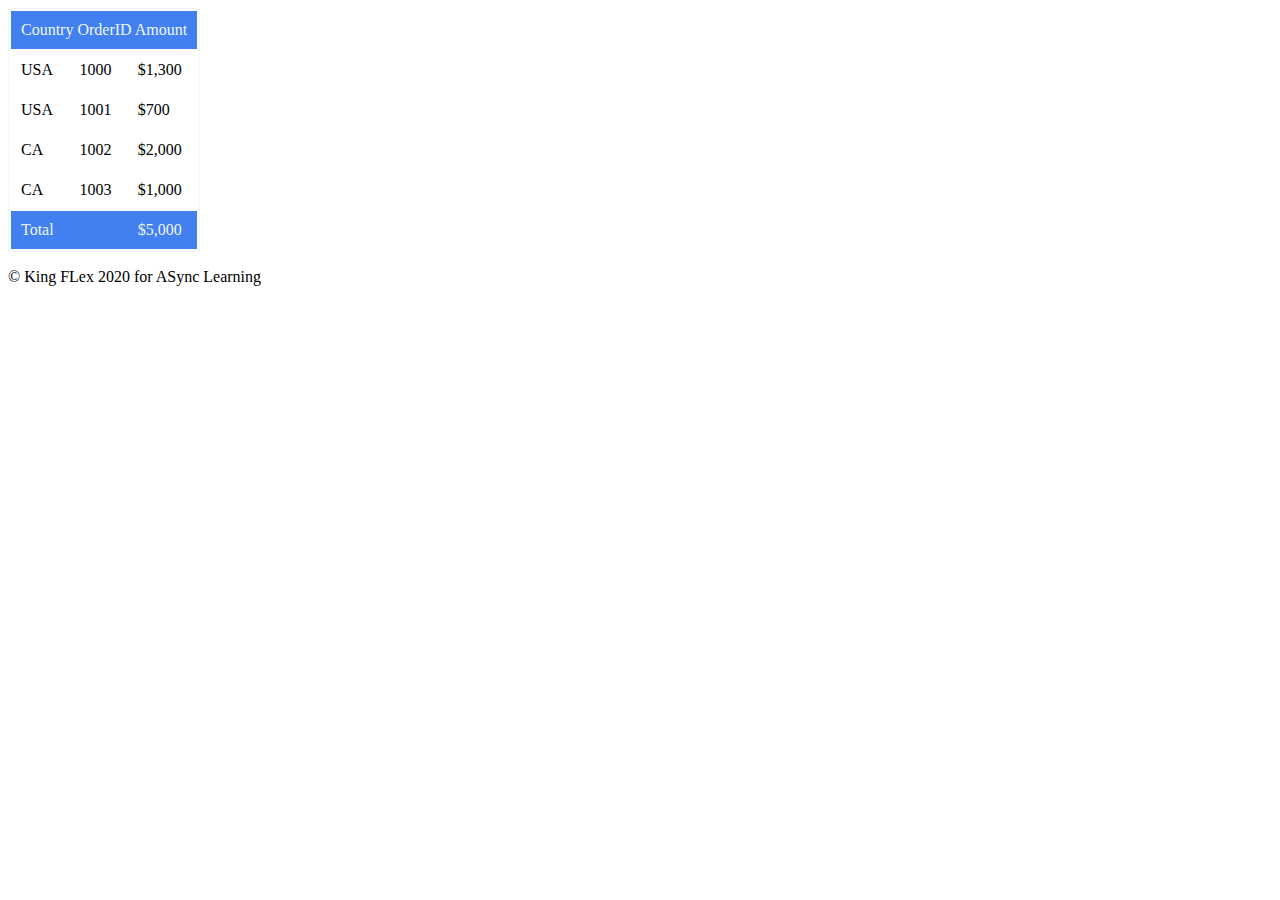
==== index.html @ 13c6a26f "initial commit for the table" ====
<!DOCTYPE html>
<html lang="en">

<head>
    <meta charset="UTF-8">
    <meta name="viewport" content="width=device-width, initial-scale=1.0">
    <meta http-equiv="X-UA-Compatible" content="ie=edge">
    <title>Document</title>
    <link rel="stylesheet" href="style.css">
</head>

<body>
    <table>

        <tbody>
            <thead>
                <td colspan="3">Country OrderID Amount </td>
                
            </thead>

            <tr>
                <td>USA</td>
                <td>1000</td>
                <td>$1,300</td>

            </tr>

            <tr>
                <td>USA</td>
                <td>1001</td>
                <td>$700</td>

            </tr>

            <tr>
                <td>CA</td>
                <td>1002</td>
                <td>$2,000</td>

            </tr>

            <tr>
                <td>CA</td>
                <td>1003</td>
                <td>$1,000</td>

            </tr>
        </tbody>

        <tfoot>
            <td colspan="3">Total &nbsp; &nbsp; &nbsp; &nbsp; &nbsp; &nbsp; &nbsp; &nbsp; &nbsp; &nbsp;  $5,000</td>
           
            
        </tfoot>

    </table>

    <footer>
        <p>&copy King FLex 2020 for ASync Learning </p>
    </footer>

</body>

</html>
---- style.css ----
thead {
    background-color: #427fef;
    color: #eef7ff;
    padding: 5px;

    border-collapse: unset;


}

table {
    border-style: solid;
    border-width: 1px;
    border-color: #eef7ff;
}

td {
    text-align: left;
}

th,
td {
    padding: 10px;
    text-align: left;
}

tfoot {
    background-color: #427fef;
    color: #eef7ff;
    border-collapse: unset;
}

#box {
    width: 300px;
    height: 300px;
    border: 1px solid lightgrey;
    padding: 50px;
    margin: 20px;
    background-color: tomato;
    box-shadow: 17px 17px lightgrey;
    border-radius: 10px;
}
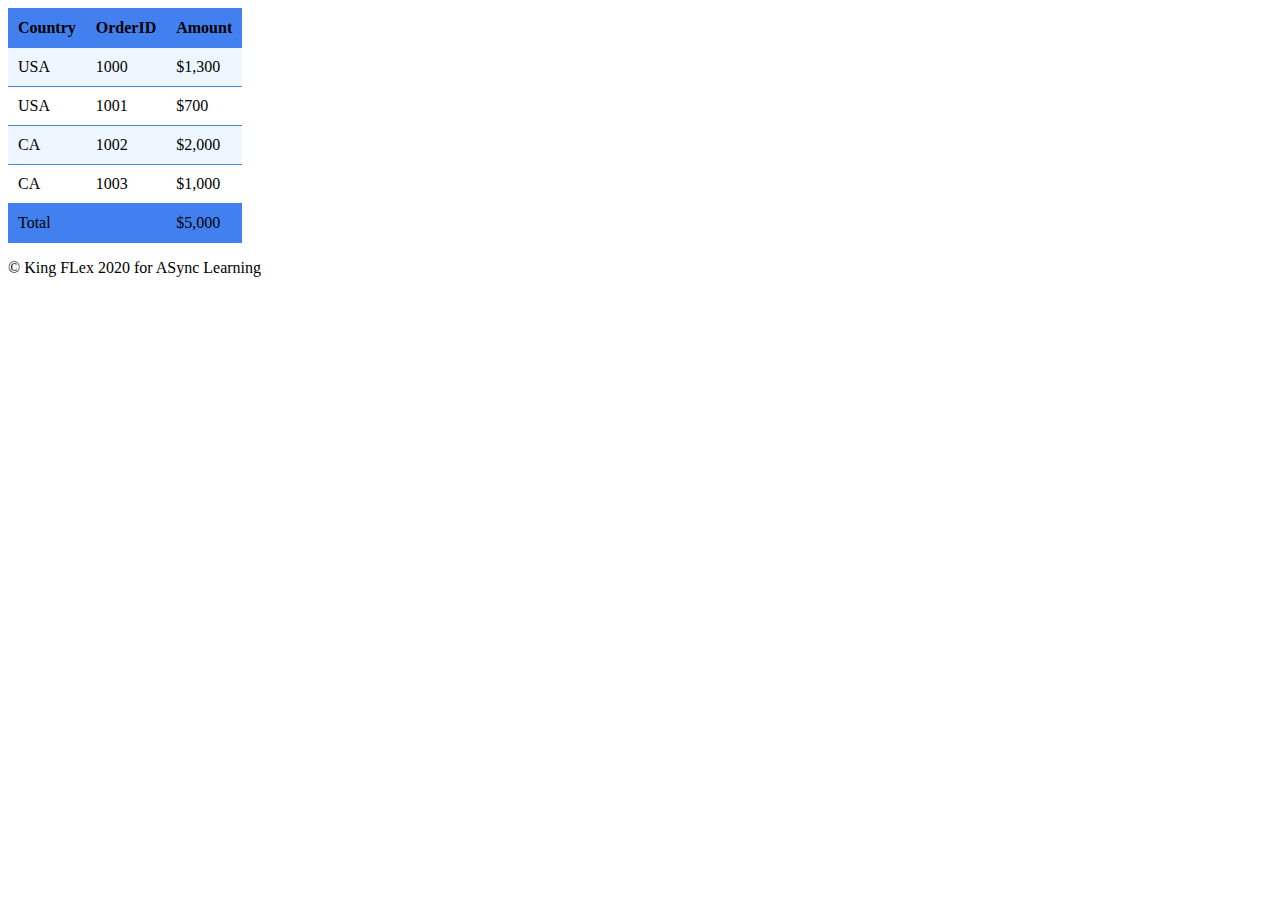
==== commit 062d3a5d: "modified assignment" ====
--- a/index.html
+++ b/index.html
@@ -14,7 +14,24 @@
 
         <tbody>
             <thead>
-                <td colspan="3">Country OrderID Amount </td>
+                <tr>
+
+                    <th>
+                        Country
+                    </th>
+
+                    <th>
+                        OrderID
+                    </th>
+
+                    <th>
+                        Amount
+                    </th>
+
+                    
+
+                </tr>
+                
                 
             </thead>
 
@@ -48,7 +65,11 @@
         </tbody>
 
         <tfoot>
-            <td colspan="3">Total &nbsp; &nbsp; &nbsp; &nbsp; &nbsp; &nbsp; &nbsp; &nbsp; &nbsp; &nbsp;  $5,000</td>
+            <tr>
+                <td colspan="2"> Total</td>
+                <td>$5,000 </td>
+
+            </tr>
            
             
         </tfoot>
--- a/style.css
+++ b/style.css
@@ -1,13 +1,3 @@
-thead {
-    background-color: #427fef;
-    color: #eef7ff;
-    padding: 5px;
-
-    border-collapse: unset;
-
-
-}
-
 table {
     border-style: solid;
     border-width: 1px;
@@ -24,11 +14,10 @@
     text-align: left;
 }
 
-tfoot {
-    background-color: #427fef;
-    color: #eef7ff;
-    border-collapse: unset;
+tfoot tr,thead tr {
+    background-color: #427fef !important;
 }
+
 
 #box {
     width: 300px;
@@ -41,3 +30,15 @@
     border-radius: 10px;
 }
 
+tr:nth-child(odd){
+    background-color: #eef7ff;
+}
+
+table,td,th{
+    border:1px solid #427fef;
+    border-left: 0px;
+    border-right:0px;
+    border-collapse: collapse;
+  
+}
+
